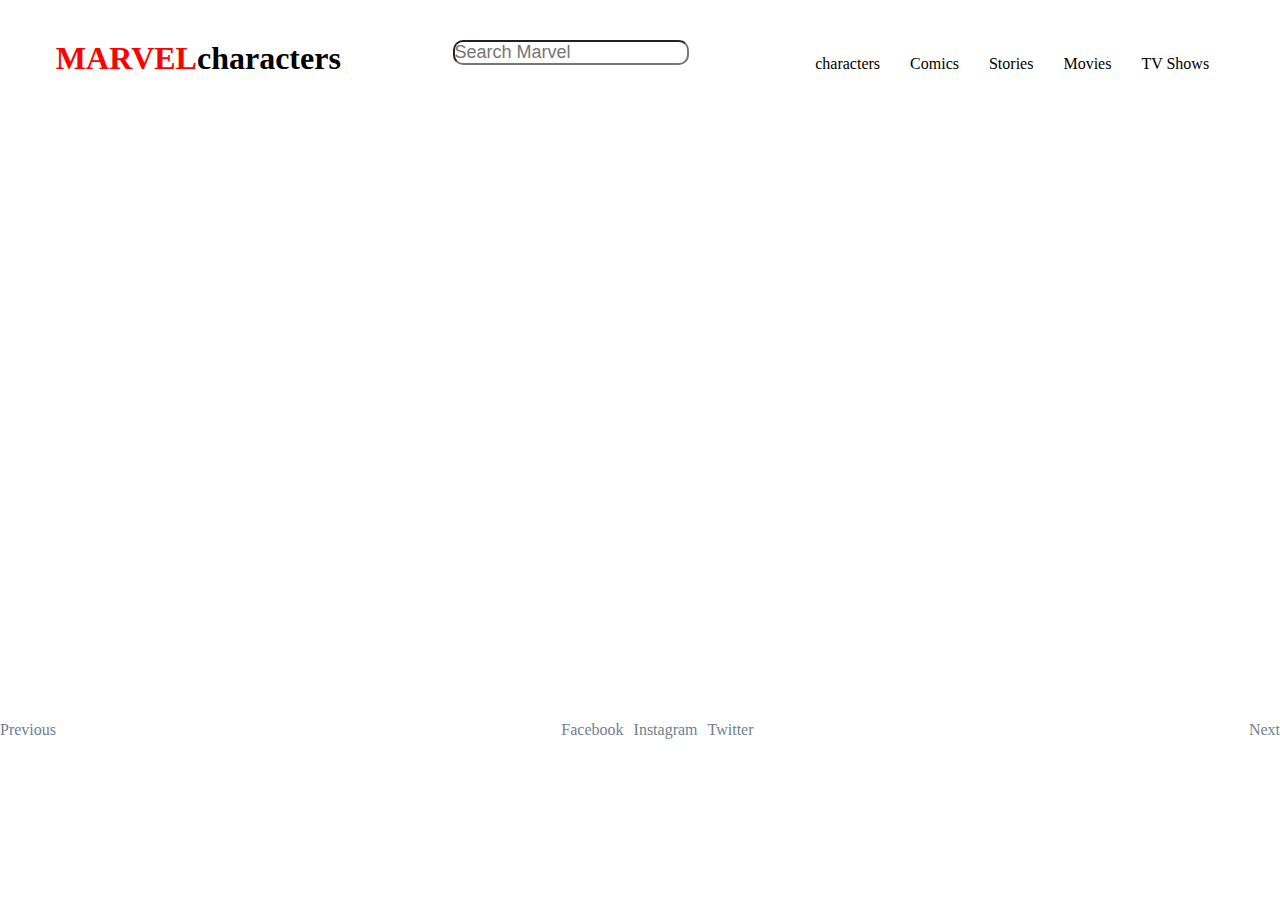
==== Task2/index.html @ 4facd83d "asdasd" ====
<!DOCTYPE html>
<html lang="en">
<head>
    <meta charset="UTF-8">
    <meta name="viewport" content="width=device-width, initial-scale=1.0">
    <title>Document</title>
    <link rel="stylesheet" href="style.css">
</head>
<body>
    <header>
        <div id="head1">
            <h1 id="marvel">MARVEL</>
            <h1 id="characters">characters</>
        </div>
        <div id="head2">
            <input type="text" name="search" id="search" placeholder="Search Marvel">
        </div>
        <div id="head3">
            <ul>
                <li>characters</li>
                <li>Comics</li>
                <li>Stories</li>
                <li>Movies</li>
                <li>TV Shows</li>
            </ul>
        </div>
    </header>
    <section id="main"></section>
    <footer>
        <div id="f1">
            <p>Previous</p>
        </div>
        <div id="f2">
            <p>Facebook</p>
            <p>Instagram</p>
            <p>Twitter</p>
        </div>
        <div id="f3">
            <p>Next</p>
        </div>
    </footer>
</body>
</html>
---- Task2/style.css ----
*{
    margin: 0;
    padding: 0;
}


header{
    padding-top: 40px;
    display: flex;
    justify-content: space-around;
}

input{
    border-radius: 10px;
    font-size: large    ;
}

#head1{
    display: flex;
}

#marvel{
    color:red;
}

ul{
    list-style-type: none;
    display: flex;
    justify-content: space-between;
}

li{
    text-decoration: none;
    margin:15px
}

section{
    height: 67vh;
    width: 100vw;
}

#f2{
    display: flex;
    justify-content: space-between;
}

#f2>p{
    margin-left: 10px;
}

footer{
    color:slategrey;
    padding-top: 30px;
    display: flex;
    justify-content: space-between;
}
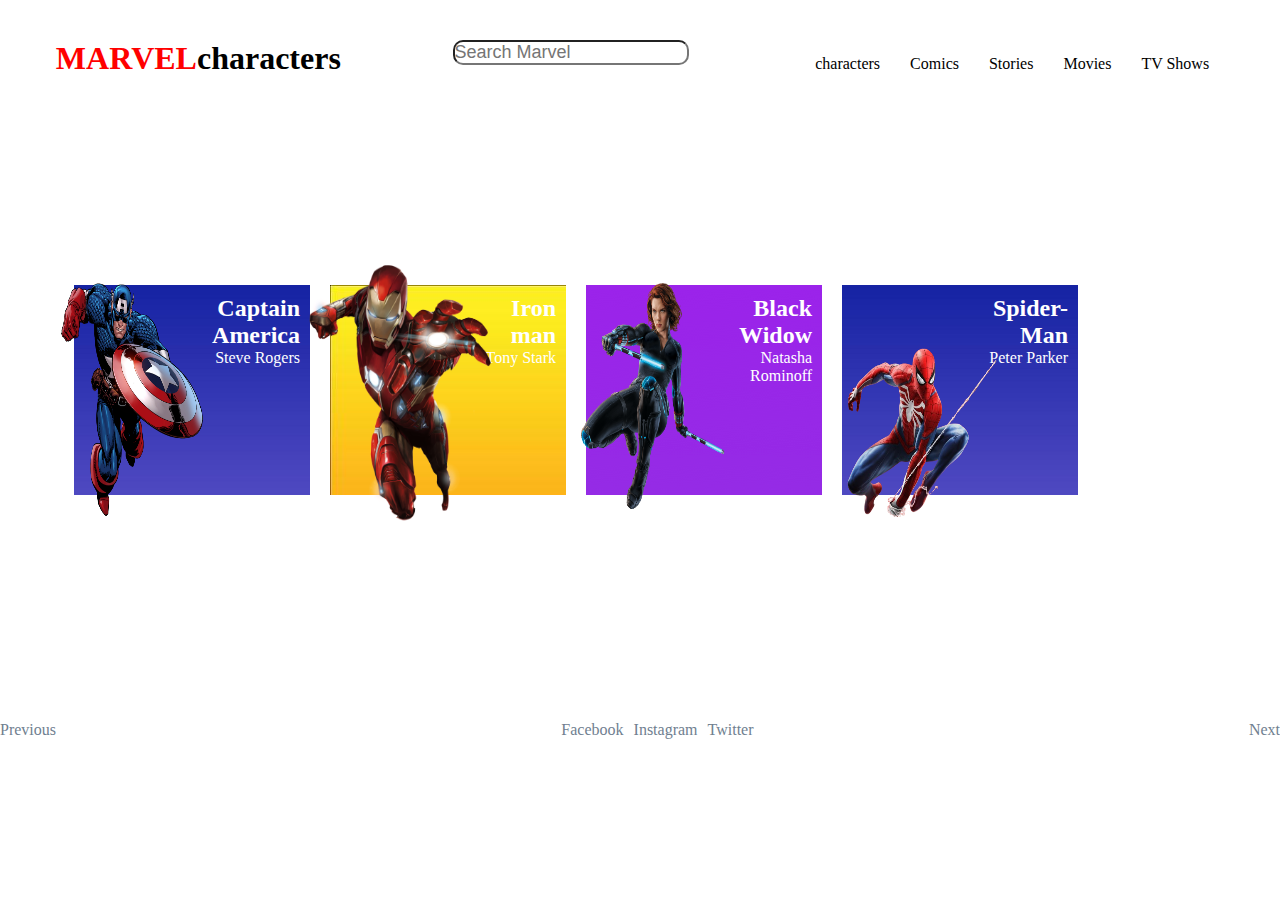
==== commit e54affe8: "finished task2" ====
--- a/Task2/index.html
+++ b/Task2/index.html
@@ -25,7 +25,44 @@
             </ul>
         </div>
     </header>
-    <section id="main"></section>
+    <section id="main">
+        <div id="main1">
+            <div class="left">
+                <img src="cap.png" alt="cap">
+            </div>
+            <div class="right">
+                <h2>Captain America</h2>
+                <p>Steve Rogers</p>
+            </div>
+        </div>
+        <div id="main2">
+            <div class="left">
+                <img src="tony.png" alt="tony">
+            </div>
+            <div class="right">
+                <h2>Iron man</h2>
+                <p>Tony Stark</p>
+            </div>
+        </div>
+        <div id="main3">
+            <div class="left">
+                <img src="widow.png" alt="widow">
+            </div>
+            <div class="right">
+                <h2>Black Widow</h2>
+                <p>Natasha Rominoff</p>
+            </div>
+        </div>
+        <div id="main4">
+            <div class="left">
+                <img src="spidey.png" alt="spidey">
+            </div>
+            <div class="right">
+                <h2>Spider-Man</h2>
+                <p>Peter Parker</p>
+            </div>
+        </div>
+    </section>
     <footer>
         <div id="f1">
             <p>Previous</p>
--- a/Task2/style.css
+++ b/Task2/style.css
@@ -36,7 +36,50 @@
 
 section{
     height: 67vh;
-    width: 100vw;
+    width: 80vw;
+    display: flex;
+    justify-content: space-around;
+    align-items: center;
+    padding-left: 5vw;  
+}
+
+section>div{
+    height: 200px;
+    width: 800px;
+    background-color: red;
+    margin: 10px;
+    text-align: right;
+    padding-right: 10px;
+    padding-top: 10px;
+    color:white;
+    display: flex;
+    margin-left: 10px;
+}
+
+section>div>.right{
+    margin-left: 10px;
+}
+
+img{
+    width: 100%;
+    height: 100%;
+    scale:1.3;
+}
+
+#main1{
+    background:url(./bg1.png)
+}
+
+#main2{
+    background:url(./bg4.jpg)
+}
+
+#main3{
+    background:url(./bg2.png)
+}
+
+#main4{
+    background:url(./bg1.png)
 }
 
 #f2{
